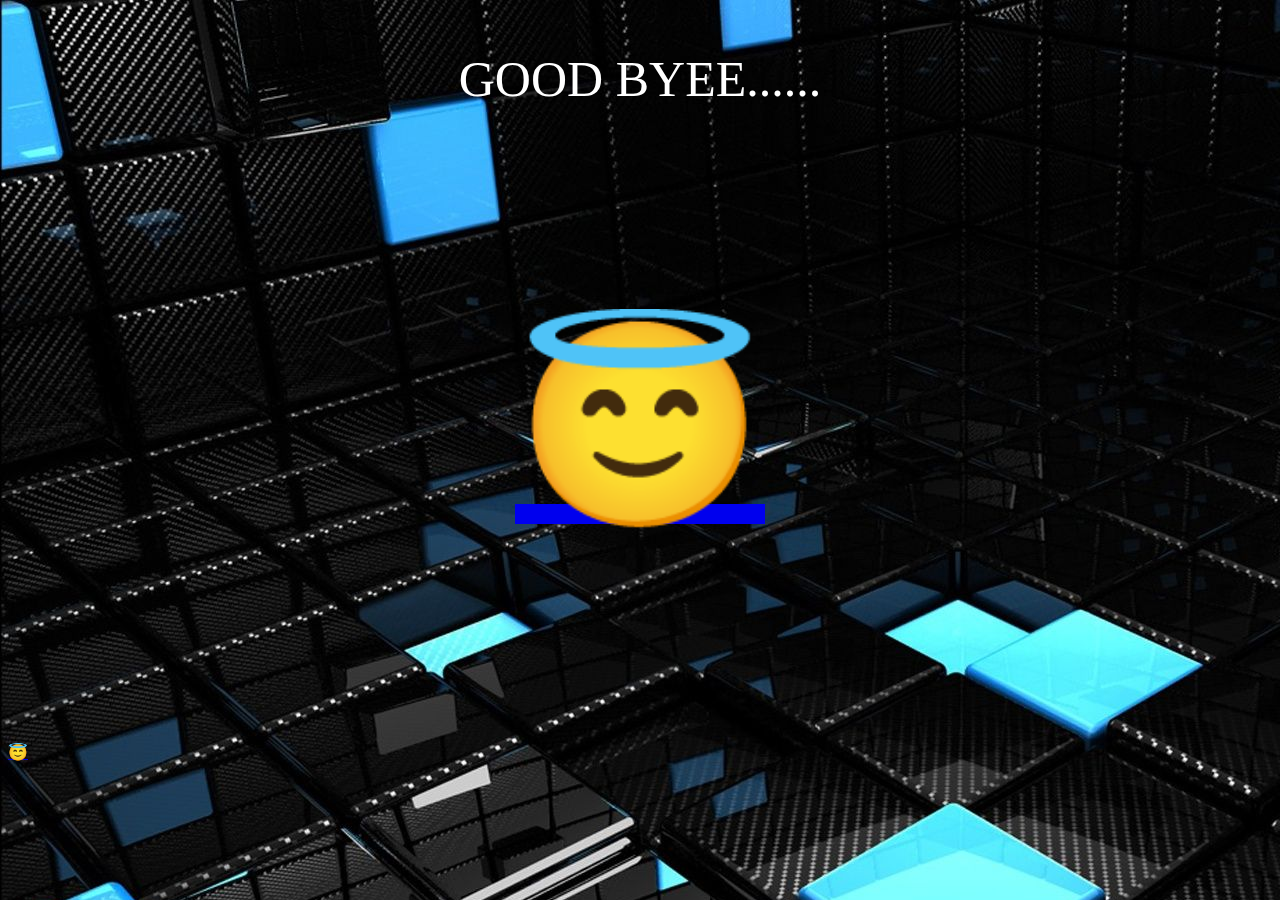
==== bye.html @ ba38929d "Update bye.html" ====
<!DOCTYPE html>
<html>
<head>
	<title>bye</title>
	<link rel="stylesheet" type="text/css" href="resize.css">
	<meta charset="utf-8">
  	<meta name="viewport" content="width=device-width, initial-scale=1">
</head>
<body>
	<p style="color: white;text-align:center;font-size: 50px">GOOD BYEE......</p>
	<p style="font-size:200px;text-align:center;"><a href="intro-main.html"</a></p>
</body>
</html>
---- resize.css ----
@media (min-width: 500px)
	{
	body{
		.container
		{
			display:flex; 
			flex-wrap:wrap;
		}
	}
		body
		{
			background-image:url('1234.jpg'); 
			background-size:auto;
			background-repeat:no-repeat;
		}
		a::after
		{
			content:"\1f607";

		}

		h1
			{
				text-align:center;
				font-size: 50px;
				color:white; 
			}
		h2
			{
				font-size:30px;
				text-align: center;
				color:white;
			}
		ul>li
			{
				font-size:40px;  
			}
		.dropdown
		{
		  	position:relative;
		  	display:inline-block;
		}
		.dropdown-content
		{
			display:none;
			position:absolute;
			background-color:red;
			min-width:160px;
			box-shadow:0px 8px,16px,0px
			rgba(0,0,0,2);
			padding:12px 16px;
			z-index:1;
		}
		.dropdown:hover .dropdown-content
		{
		    display:block;
		}
		#id1
		{
			text-align:center;
			font-size:70px;
			color:white; 
		}

		}
@media (max-width: 499px)
	{
			body{
				.container
				{
					display:flex; 
					flex-wrap:wrap;
				}
			}
		body
		{
			background-image:url('1234.jpg'); 
			background-size:auto;
			background-repeat:no-repeat;
		}
		a::after
		{
			content:"\1f607";

		}
		h2
		{
			font-size:50px;
			text-align: center;
			color:purple;
		}
		ul>li
		{
			font-size:40px;  
		}
		
		#id1
		{
			text-align:center;
			font-size:70px;
			color:white; 
		}
		.dropdown
		{
		  	position:relative;
		  	display:inline-block;
		}
		.dropdown-content
		{
		  	display:none;
		  	position:absolute;
		  	background-color:red;
		  	min-width:160px;
		  	box-shadow:0px 8px,16px,0px
		  	rgba(0,0,0,2);
		  	padding:12px 16px;
		  	z-index:1;
		}
		.dropdown:hover .dropdown-content
		{
		  	display:block;
		}
		p
		{
			color: white;font-size:30px;text-align:center;
		}
	}
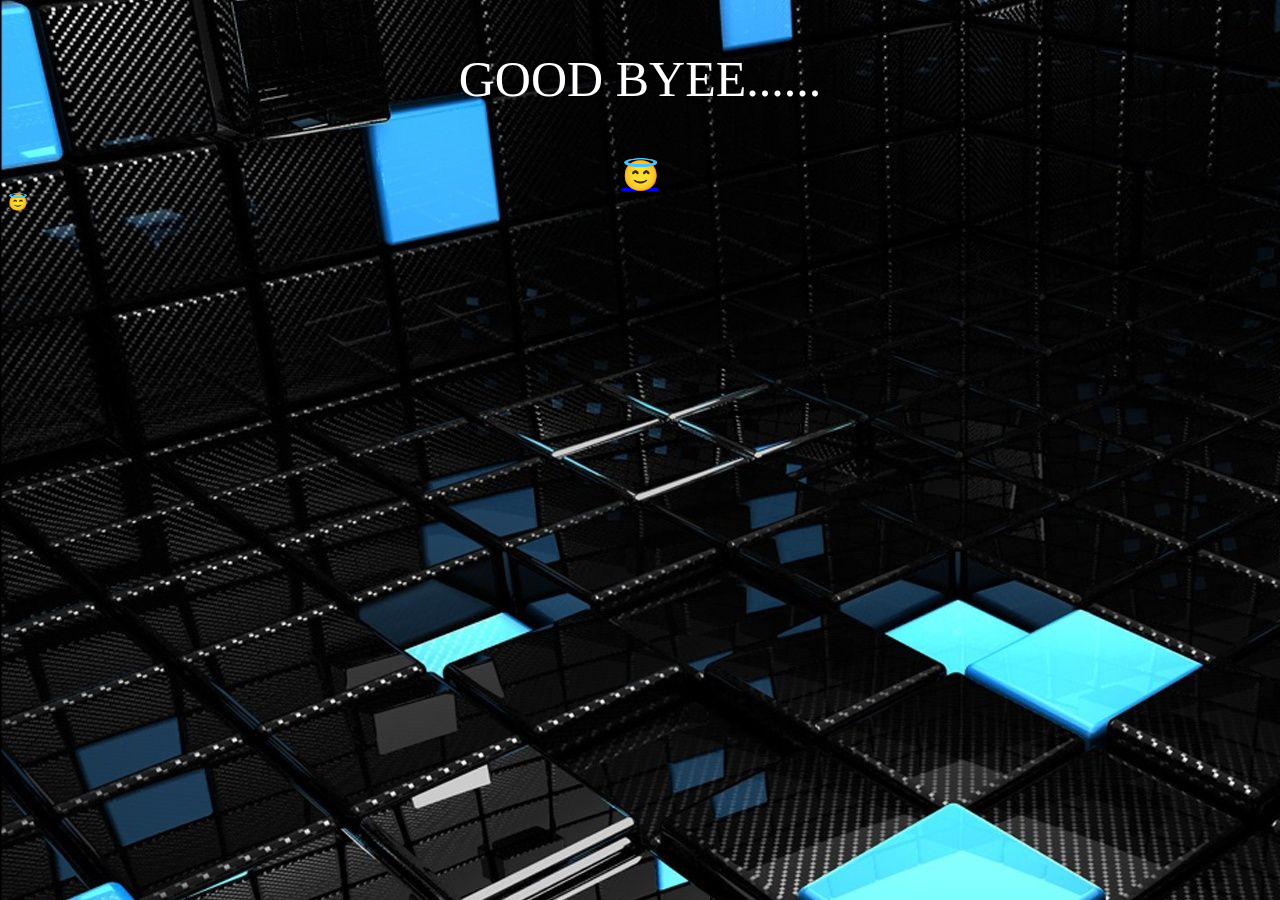
==== commit 59089da2: "Update bye.html" ====
--- a/bye.html
+++ b/bye.html
@@ -8,6 +8,6 @@
 </head>
 <body>
 	<p style="color: white;text-align:center;font-size: 50px">GOOD BYEE......</p>
-	<p style="font-size:200px;text-align:center;"><a href="intro-main.html"</a></p>
+	<div style="font-size:30px;text-align:center"><a href="intro-main.html"</a></div>
 </body>
 </html>
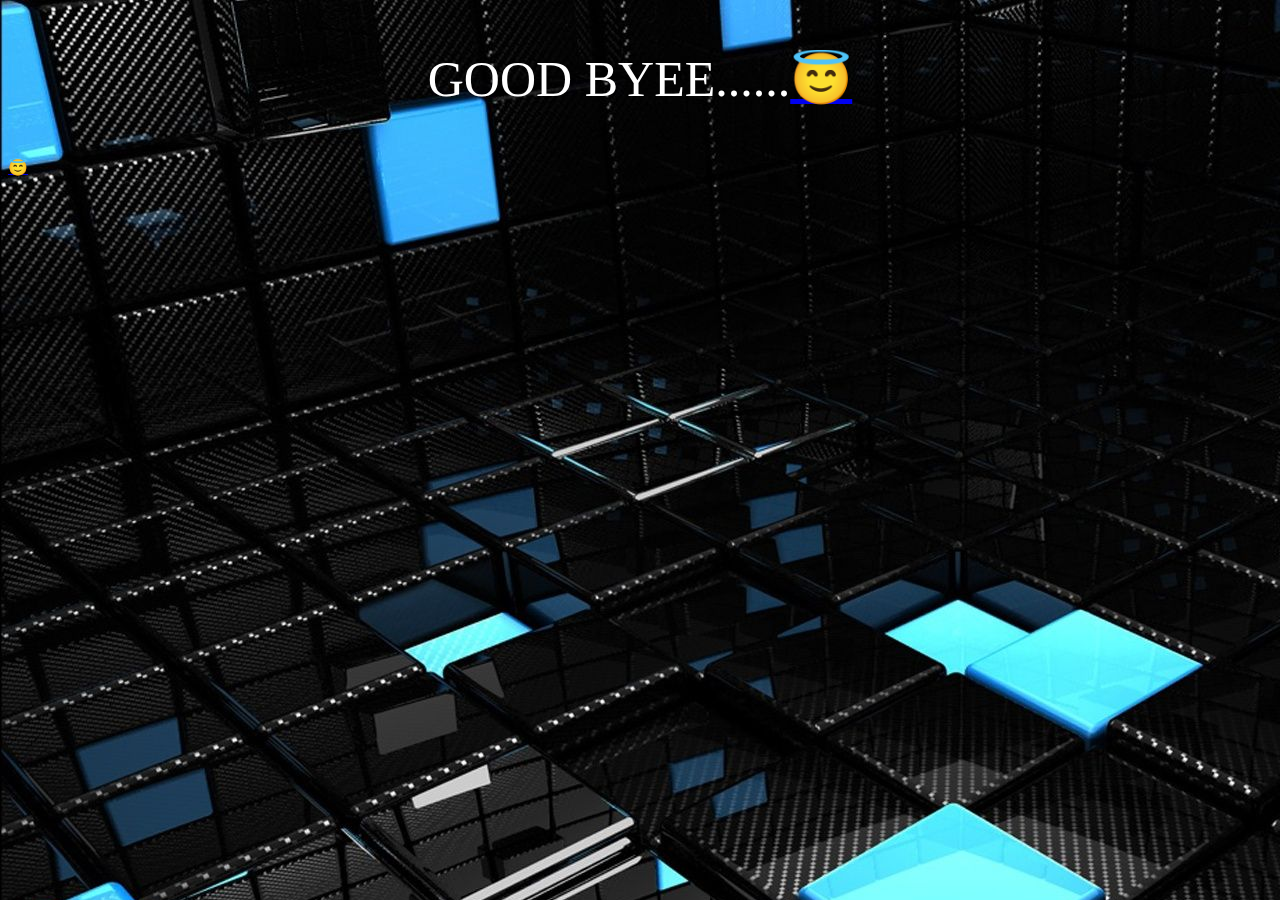
==== commit 87a8f741: "Update bye.html" ====
--- a/bye.html
+++ b/bye.html
@@ -7,7 +7,7 @@
   	<meta name="viewport" content="width=device-width, initial-scale=1">
 </head>
 <body>
-	<p style="color: white;text-align:center;font-size: 50px">GOOD BYEE......</p>
-	<div style="font-size:30px;text-align:center"><a href="intro-main.html"</a></div>
+	<p style="color: white;text-align:center;font-size: 50px">GOOD BYEE......<a href="intro-main.html"</a></p>
+	
 </body>
 </html>
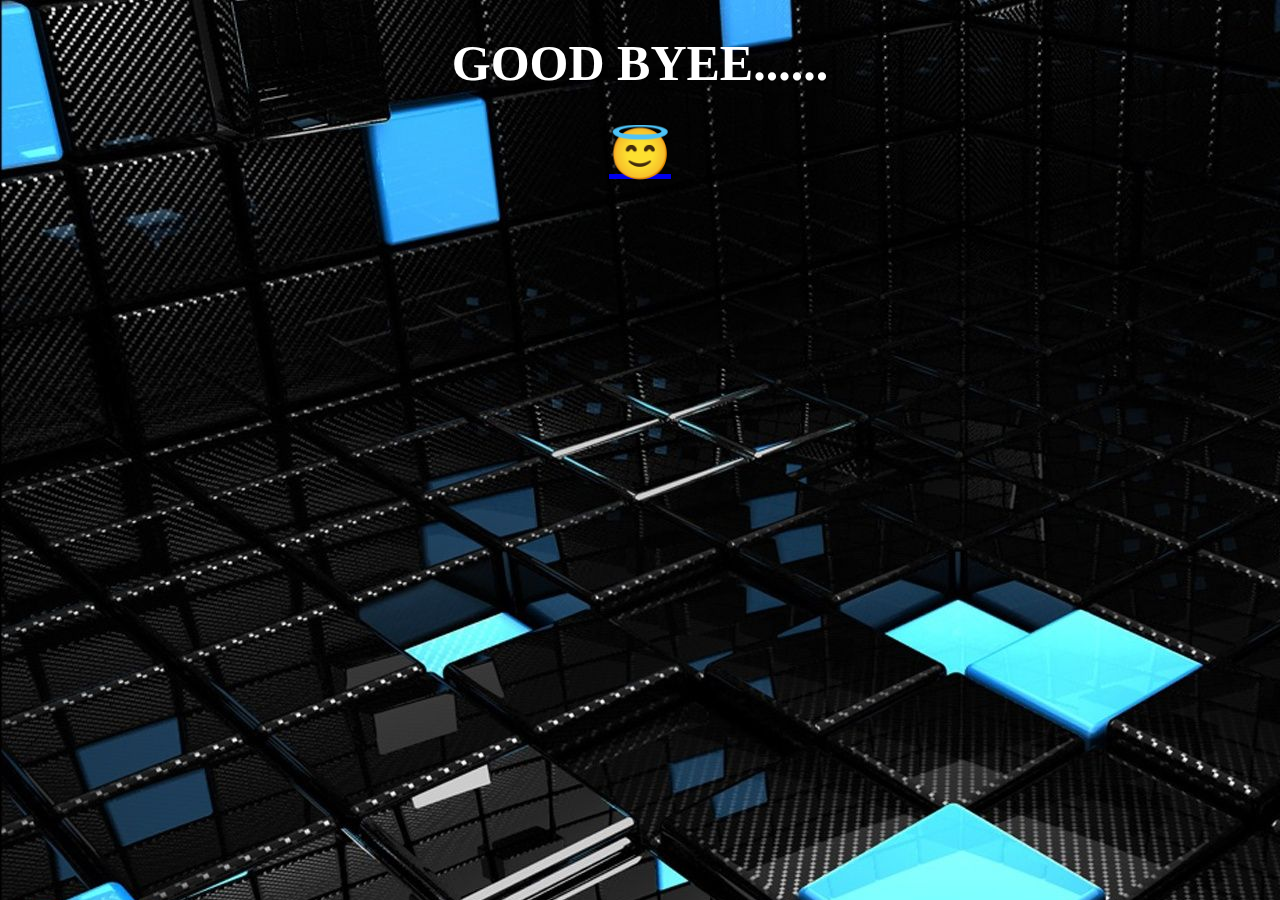
==== commit 574e53ea: "Update bye.html" ====
--- a/bye.html
+++ b/bye.html
@@ -7,7 +7,7 @@
   	<meta name="viewport" content="width=device-width, initial-scale=1">
 </head>
 <body>
-	<p style="color: white;text-align:center;font-size: 50px">GOOD BYEE......<a href="intro-main.html"</a></p>
+	<h1>GOOD BYEE......<a href="intro-main.html"</a><h1>
 	
 </body>
 </html>
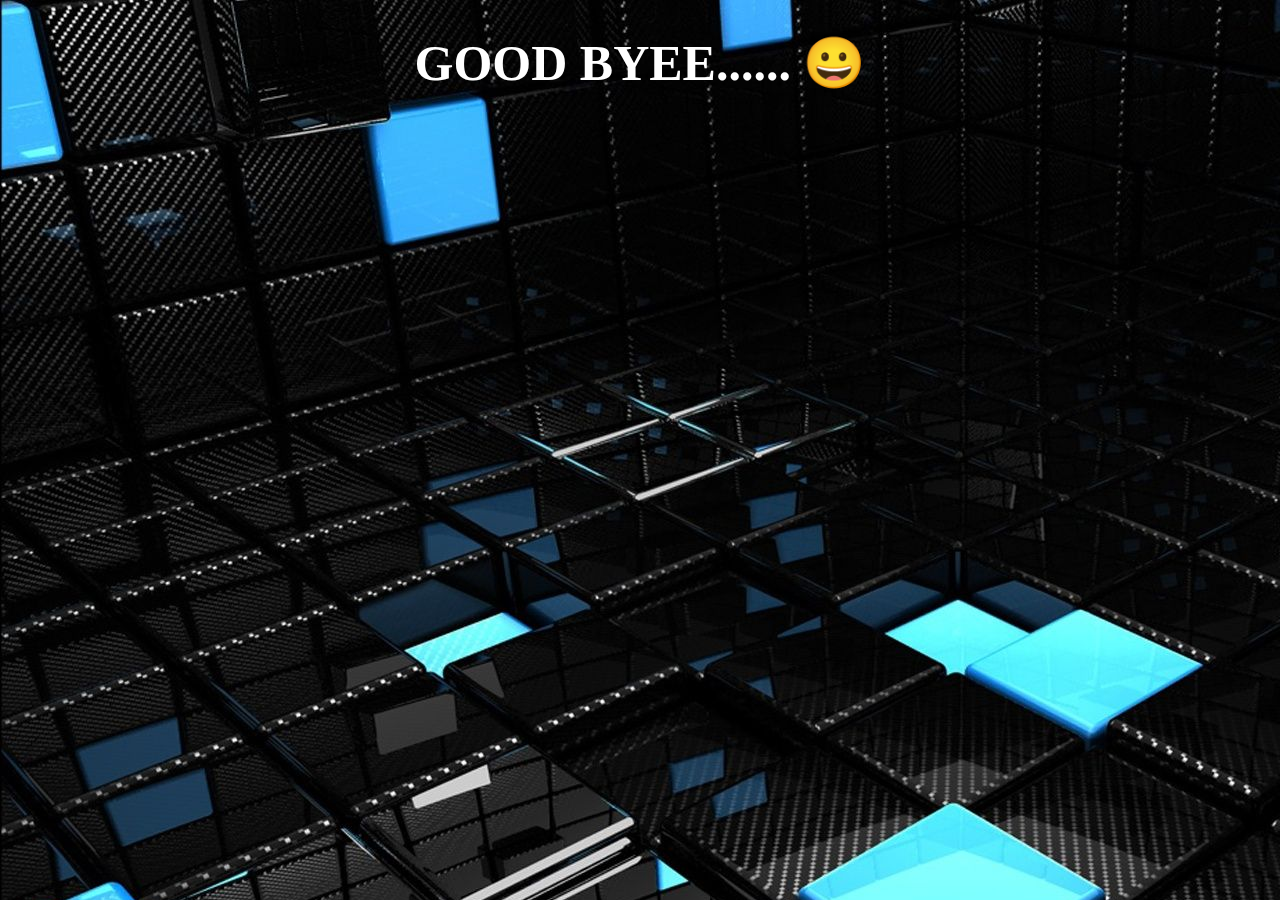
==== commit dba6f0a1: "Update bye.html" ====
--- a/bye.html
+++ b/bye.html
@@ -7,7 +7,7 @@
   	<meta name="viewport" content="width=device-width, initial-scale=1">
 </head>
 <body>
-	<h1>GOOD BYEE......<a href="intro-main.html"</a><h1>
+	<h1>GOOD BYEE...... &#128512;<a href="intro-main.html"</a><h1>
 	
 </body>
 </html>
--- a/resize.css
+++ b/resize.css
@@ -13,12 +13,6 @@
 			background-size:auto;
 			background-repeat:no-repeat;
 		}
-		a::after
-		{
-			content:"\1f607";
-
-		}
-
 		h1
 			{
 				text-align:center;
@@ -78,11 +72,13 @@
 			background-size:auto;
 			background-repeat:no-repeat;
 		}
-		a::after
-		{
-			content:"\1f607";
-
-		}
+		
+		h1
+			{
+				text-align:center;
+				font-size: 50px;
+				color:white; 
+			}
 		h2
 		{
 			font-size:50px;
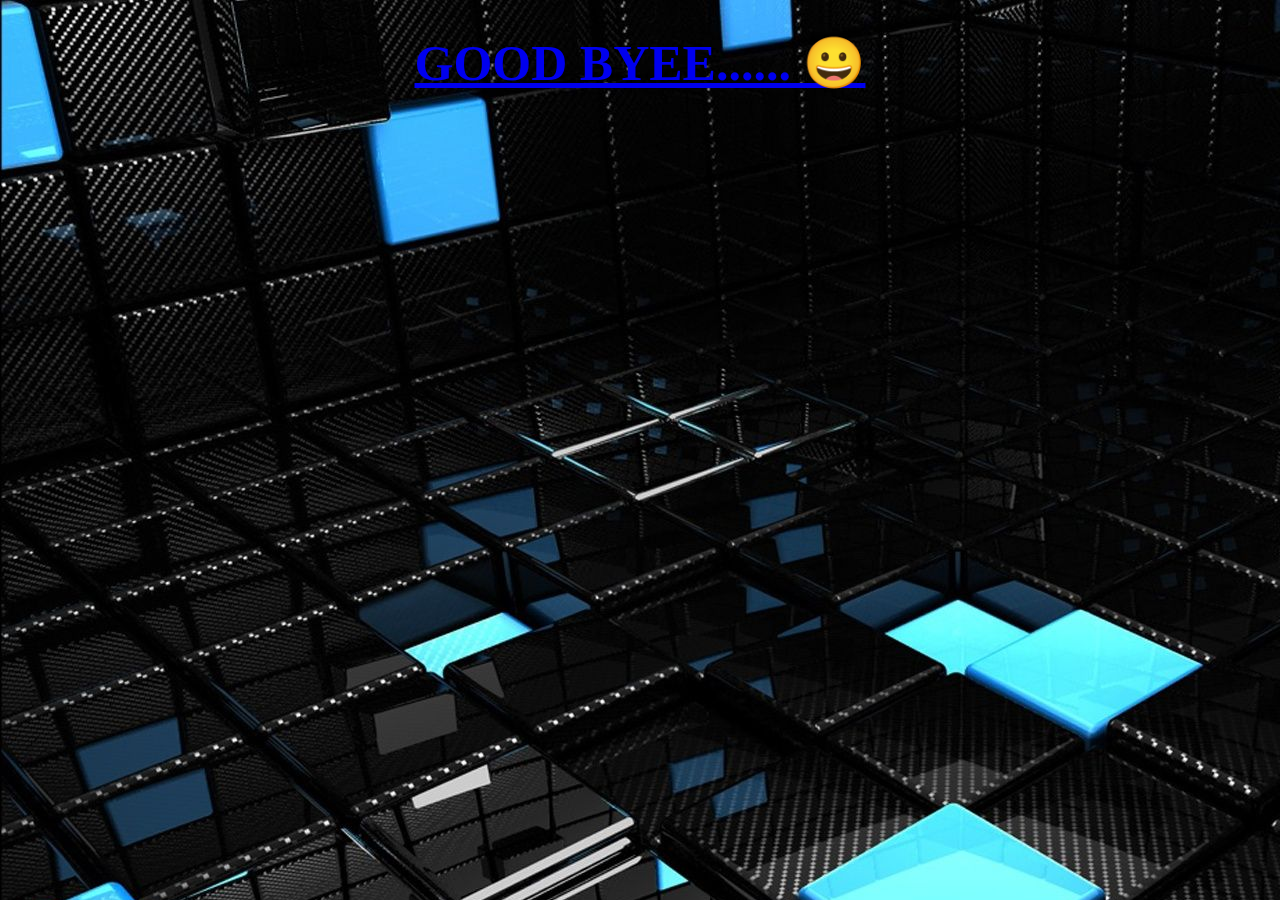
==== commit 7a3885c2: "Update bye.html" ====
--- a/bye.html
+++ b/bye.html
@@ -7,7 +7,7 @@
   	<meta name="viewport" content="width=device-width, initial-scale=1">
 </head>
 <body>
-	<h1>GOOD BYEE...... &#128512;<a href="intro-main.html"</a><h1>
+	<h1><a href="intro-main.html">GOOD BYEE...... &#128512;</a><h1>
 	
 </body>
 </html>
